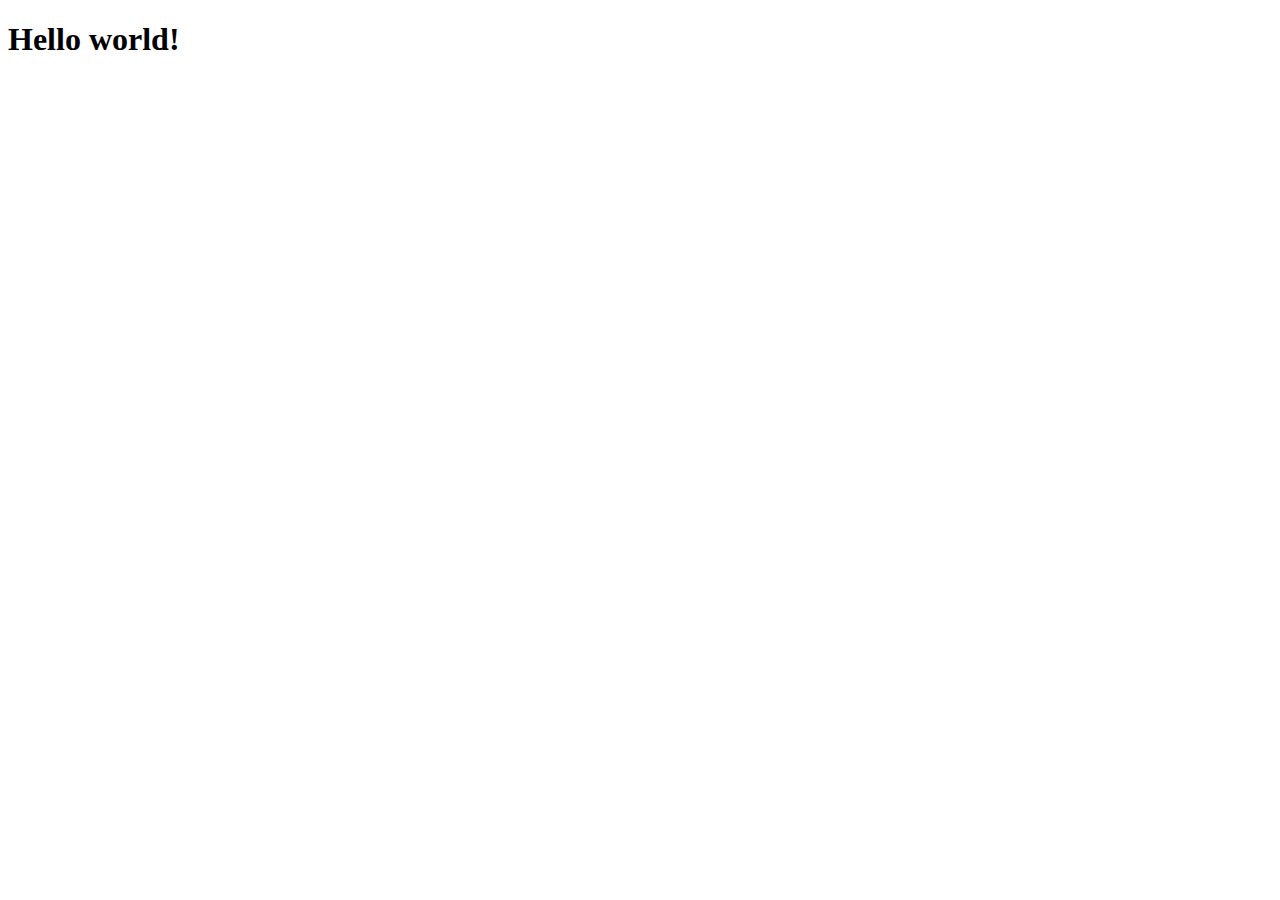
==== first-project-microverse/index.html @ 8d3afcc4 "Add files via upload" ====
<!DOCTYPE html>
<html lang="en">
<head>
    <meta charset="UTF-8">
    <meta http-equiv="X-UA-Compatible" content="IE=edge">
    <meta name="viewport" content="width=device-width, initial-scale=1.0">
    <title>Document</title>
</head>
<body>
    <h1>Hello world!</h1>
    
</body>
</html>
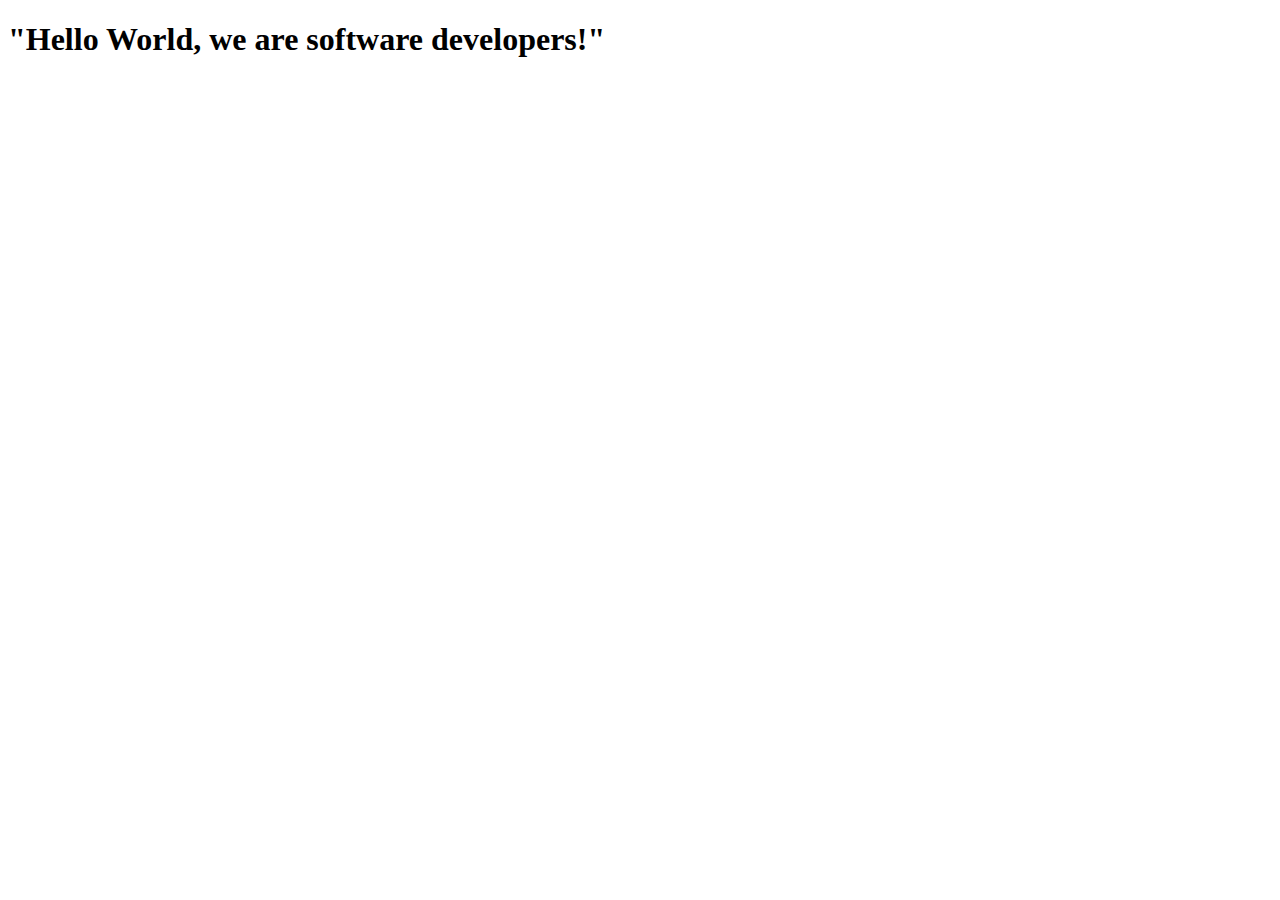
==== commit 024702ea: "second commit on the project" ====
--- a/first-project-microverse/index.html
+++ b/first-project-microverse/index.html
@@ -7,7 +7,7 @@
     <title>Document</title>
 </head>
 <body>
-    <h1>Hello world!</h1>
+    <h1>"Hello World, we are software developers!"</h1>
     
 </body>
 </html>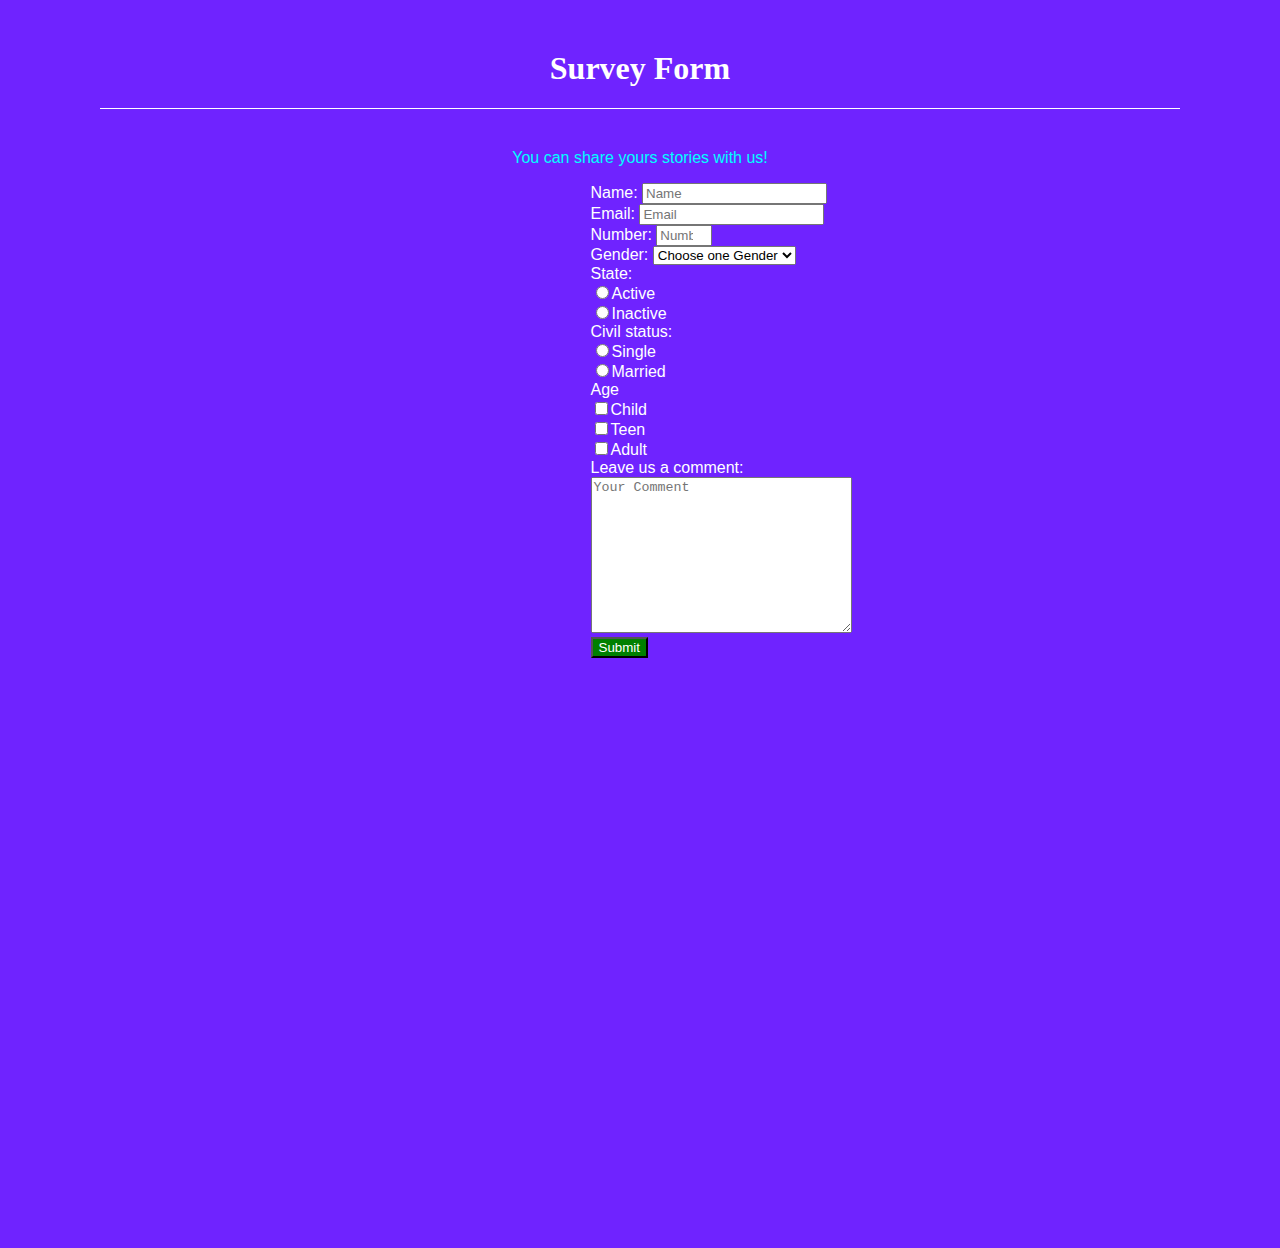
==== commit d886aeb0: "css commit" ====
--- a/first-project-microverse/index.html
+++ b/first-project-microverse/index.html
@@ -5,9 +5,60 @@
     <meta http-equiv="X-UA-Compatible" content="IE=edge">
     <meta name="viewport" content="width=device-width, initial-scale=1.0">
     <title>Document</title>
+    <link rel="stylesheet" href="styles.css">
 </head>
 <body>
-    <h1>"Hello World, we are software developers!"</h1>
+    <h1 id="title">Survey Form</h1>
+    <p id="description">You can share yours stories with us!</p>
+
+    <form id="survey-form">
+        <label for="name" id="name-label">Name: </label>
+        <input id="name" type="text" placeholder="Name" required>
+        <br>
+        <label for="email" id="email-label">Email: </label>
+        <input id="email" type="email" placeholder="Email" required>
+        <br>
+        <label for="number" id="number-label">Number: </label>
+        <input placeholder="Number" id="number" max="10" min="5" type="number">
+        <br>
+        <label for="dropdown" id=""">Gender: </label>
+        <select id="dropdown">
+            <option value="">Choose one Gender</option>
+            <option value="Male">Male</option>
+            <option value="Female">Female</option>
+        </select>
+        <br>
+
+        <label for="state" id=""">State: </label>
+        <br>
+        <input type="radio" name="state1" value="Active">Active
+        <br>
+        <input type="radio" name="state2" value="Inactive">Inactive
+        <br>
+
+        <label for="state" id=""">Civil status: </label>
+        <br>
+        <input type="radio" name="state1" value="Single">Single
+        <br>
+        <input type="radio" name="state2" value="Married">Married
+        <br>
+
+        <label for="" id=""">Age </label>
+        <br>
+        <input type="checkbox" value="child">Child
+        <br>
+        <input type="checkbox" value="teen">Teen
+        <br>
+        <input type="checkbox" value="adult">Adult
+        <br>
+        <label for="" id=""">Leave us a comment: </label>
+        <br>
+        <textarea name="" id="" cols="30" rows="10" placeholder="Your Comment"></textarea>
+        <br>
+        <button id="submit">Submit</button>
+
+
+    </form>
     
 </body>
 </html>--- a/first-project-microverse/styles.css
+++ b/first-project-microverse/styles.css
@@ -0,0 +1,38 @@
+body{
+    background-color: #6f23ff;
+  font-family: 'Montserrat', sans-serif;
+  margin: 50px 100px 50px 100px;
+  color: white;
+  text-align: center;
+  border: white;
+  
+}
+
+#submit{
+  background-color: green;
+  color: white;
+  
+}
+
+h1{
+  font-family: 'Domine', serif;
+}
+
+p{
+  padding-top: 40px;
+  border-top: 0.5px solid white;
+}
+
+#description{
+  color: aqua;
+}
+
+form{
+  display: inline-block;
+  text-align: left;
+  border: 10px;
+  margin-inline: 5px;
+  padding-inline-start: 15%;
+  padding-bottom: 50%;
+  
+}